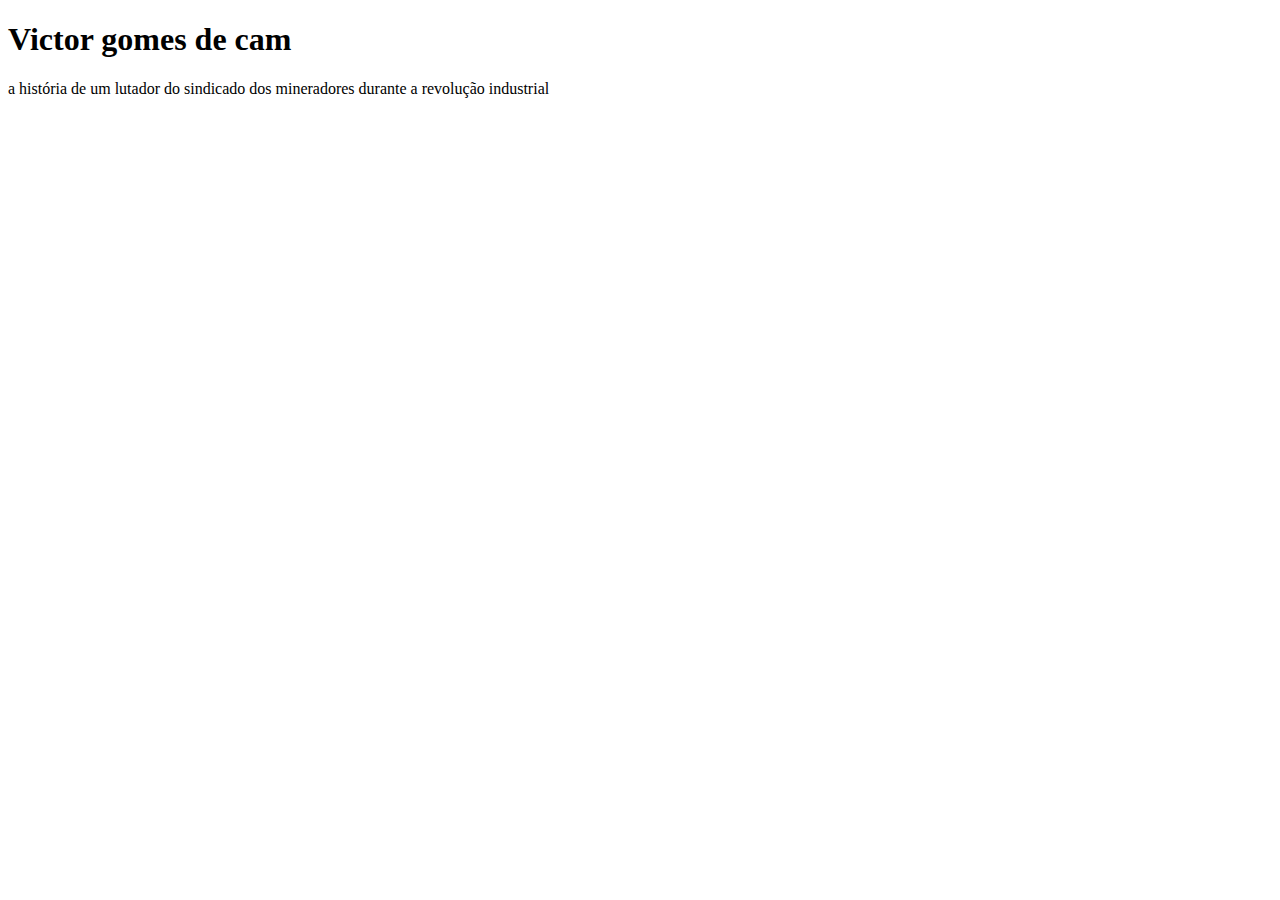
==== index.html @ b1f6f0b2 "first commit" ====
<!DOCTYPE html>
<html lang="en">
  <head>
    <meta charset="UTF-8">
    <meta name="viewport" content="width=device-width, initial-scale=1">
    <title></title>
    <link href="css/style.css" rel="stylesheet">
  </head>
  <body>
    <h1>
      Victor gomes de cam
    </h1>
    <aside>
      a história de um lutador do sindicado dos mineradores durante a revolução industrial
    </aside>
  </body>
</html>
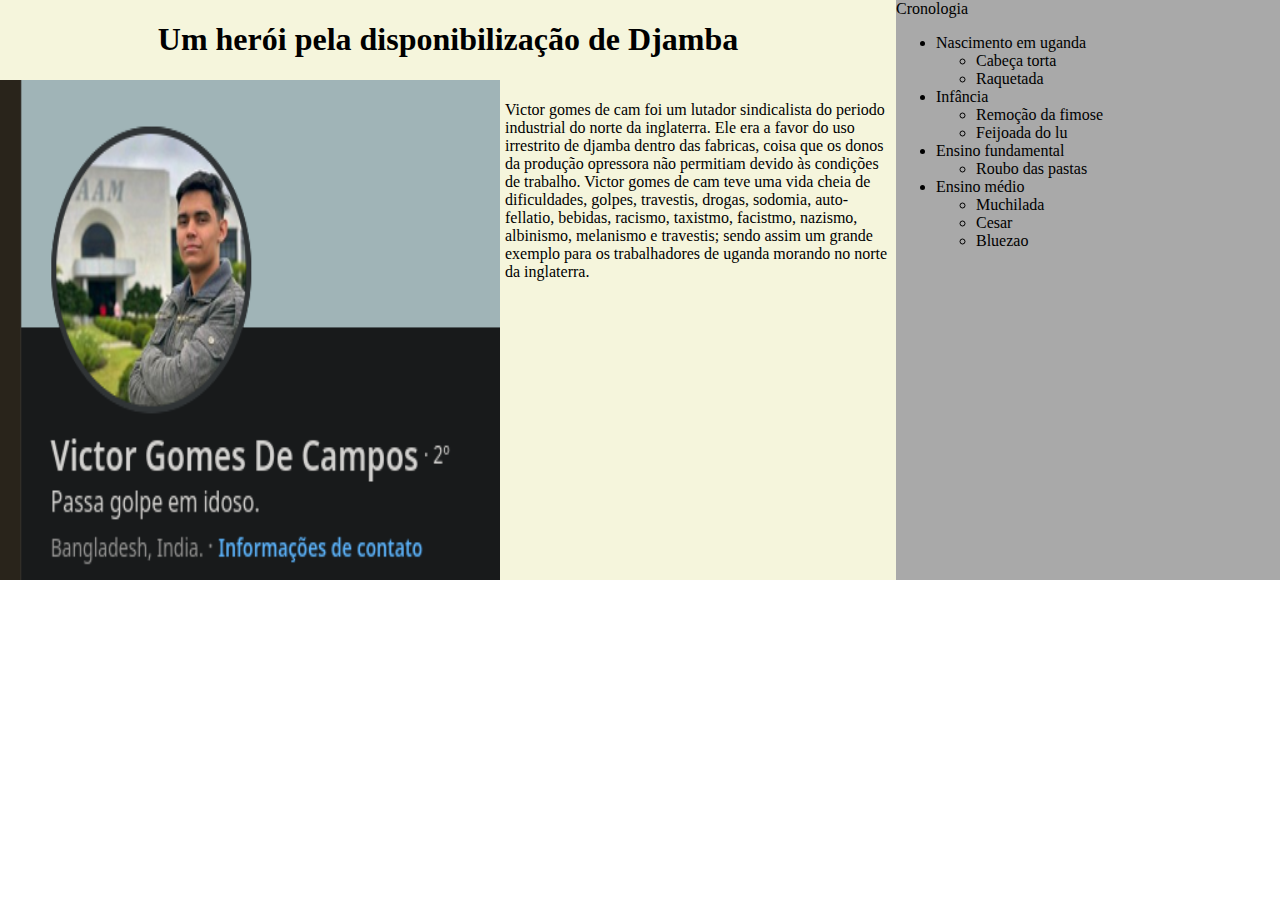
==== commit 2b554b5a: "Começando a adicionar conteúdo." ====
--- a/index.html
+++ b/index.html
@@ -7,11 +7,61 @@
     <link href="css/style.css" rel="stylesheet">
   </head>
   <body>
-    <h1>
-      Victor gomes de cam
-    </h1>
-    <aside>
-      a história de um lutador do sindicado dos mineradores durante a revolução industrial
-    </aside>
+     <main>
+        <h1 style="width: 100%; display: flex; justify-content: center;">
+          Um herói pela disponibilização de Djamba
+        </h1>
+        <article style="display: flex;">
+          <img src="images/vitor_golpe.png" width="500" height="500" alt="victor">
+          <p style="padding: 5px;">
+            Victor gomes de cam foi um lutador sindicalista do periodo industrial do norte da inglaterra.
+            Ele era a favor do uso irrestrito de djamba dentro das fabricas, coisa que os donos da produção opressora
+            não permitiam devido às condições de trabalho.
+            Victor gomes de cam teve uma vida cheia de dificuldades, golpes, travestis, drogas, sodomia, auto-fellatio, bebidas, racismo, taxistmo, facistmo, nazismo,
+            albinismo, melanismo e travestis; sendo assim um grande exemplo para os trabalhadores de uganda morando no norte da inglaterra.
+          </p>
+        </article>
+     </main>
+    <section>
+      Cronologia
+      <ul>
+        
+        <li>
+          Nascimento em uganda
+          <ul>
+            <li>
+              Cabeça torta
+            </li>
+            <li>
+              Raquetada
+            </li>
+          </ul>
+        </li>
+        <li>
+          Infância
+          <ul>
+            <li>Remoção da fimose</li>
+            <li>Feijoada do lu</li>
+          </ul>
+        </li>
+        <li>
+          Ensino fundamental
+          <ul>
+            <li>
+              Roubo das pastas
+            </li>
+          </ul>
+        </li>
+        <li>
+          Ensino médio
+          <ul>
+            <li>Muchilada</li>
+            <li>Cesar</li>
+            <li>Bluezao</li>
+          </ul>
+        </li>
+
+      </ul>
+    </section>
   </body>
 </html>
--- a/css/style.css
+++ b/css/style.css
@@ -0,0 +1,15 @@
+body {
+  display: flex;
+  margin: 0px;
+}
+
+
+body main{
+  width: 70%;
+  background-color: beige;
+}
+
+body section{
+  width: 30%;
+  background-color: darkgray;
+}
